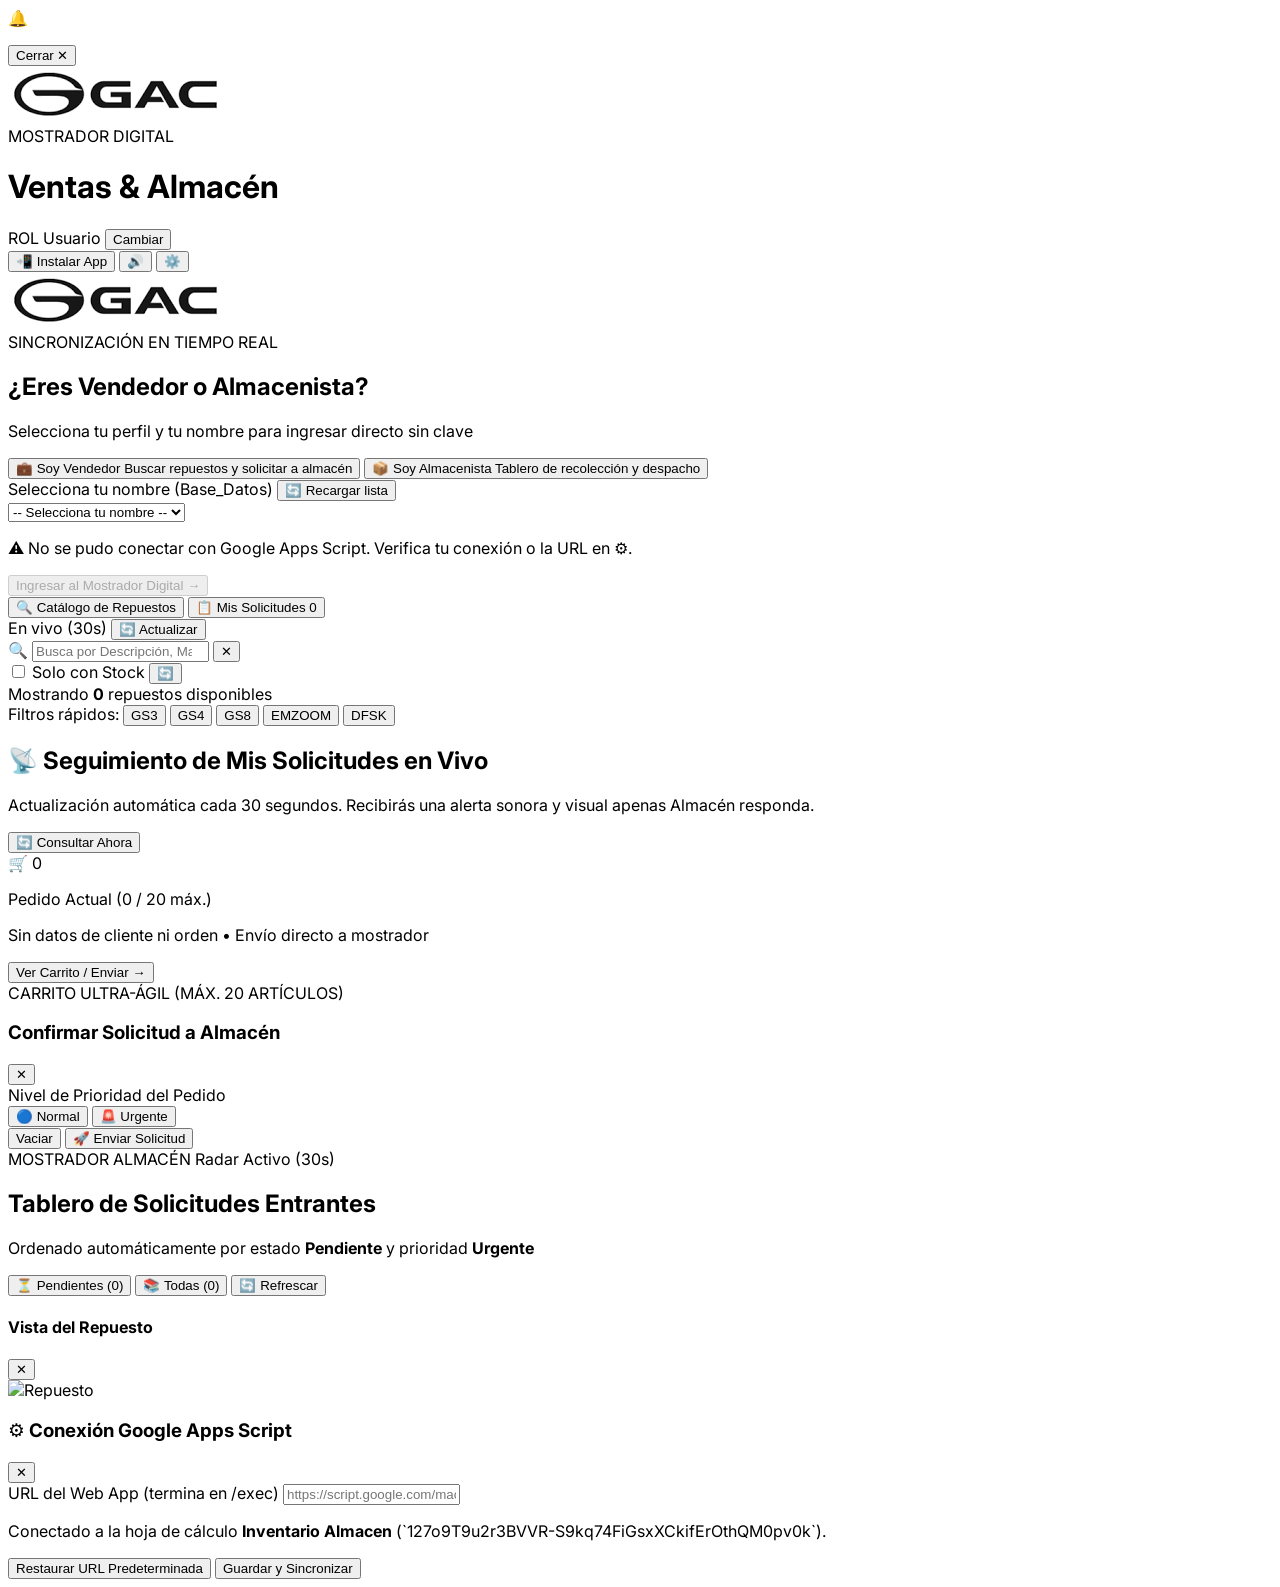
==== App Ventas-Almacen/index.html @ 4a2bdb41 "Nuevas App" ====
<!--
  PROYECTO: Mostrador Digital Ventas-Almacén - GAC Motors
  DESARROLLO & ARQUITECTURA: Victor Solorzano
  ASISTENCIA TÉCNICA: OpenCode for Obsidian & Antigravity IDE
  ROL: Interfaz Principal PWA (Selector de Rol, Catálogo Ventas, Carrito Ágil y Tablero Almacén)
-->
<!DOCTYPE html>
<html lang="es" class="dark">
<head>
  <meta charset="UTF-8" />
  <meta name="viewport" content="width=device-width, initial-scale=1.0, maximum-scale=1.0, user-scalable=no" />
  <title>GAC Motors - Mostrador Digital Ventas-Almacén</title>

  <!-- SEO & PWA Meta -->
  <meta name="description" content="Mostrador Digital en tiempo real para solicitudes de repuestos entre Ventas y Almacén - GAC Motors" />
  <meta name="theme-color" content="#b31217" />
  <meta name="apple-mobile-web-app-capable" content="yes" />
  <meta name="apple-mobile-web-app-status-bar-style" content="black-translucent" />
  <meta name="apple-mobile-web-app-title" content="GAC Ventas-Almacén" />

  <link rel="manifest" href="./manifest.json" />
  <link rel="icon" type="image/png" sizes="192x192" href="./assets/icon-192.png" />
  <link rel="apple-touch-icon" href="./assets/icon-192.png" />

  <!-- Google Fonts: Inter -->
  <link rel="preconnect" href="https://fonts.googleapis.com" />
  <link rel="preconnect" href="https://fonts.gstatic.com" crossorigin />
  <link href="https://fonts.googleapis.com/css2?family=Inter:wght@400;500;600;700;800;900&display=swap" rel="stylesheet" />

  <!-- Tailwind CSS CDN -->
  <script src="https://cdn.tailwindcss.com"></script>
  <script>
    tailwind.config = {
      darkMode: "class",
      theme: {
        extend: {
          colors: {
            gac: {
              red: "#b31217",
              redHover: "#d31920",
              dark: "#0d1117",
              card: "#161b22",
              border: "#30363d"
            }
          }
        }
      }
    };
  </script>

  <!-- Estilos Complementarios -->
  <link rel="stylesheet" href="./css/ventas.css" />
</head>
<body class="bg-slate-950 text-slate-100 min-h-screen flex flex-col selection:bg-gac-red selection:text-white">

  <!-- ==========================================
       BANNER FLOTANTE DE ALERTAS EN VIVO (VENTAS / ALMACÉN)
       ========================================== -->
  <div
    id="liveAlertBanner"
    class="fixed top-3 left-1/2 -translate-x-1/2 z-[100] w-[95%] max-w-2xl hidden"
    role="alert"
    aria-live="assertive"
  >
    <div
      id="liveAlertInner"
      class="flex items-start justify-between gap-3 px-4 py-3.5 rounded-2xl shadow-2xl border backdrop-blur-md"
    >
      <div class="flex items-start gap-3">
        <span id="liveAlertIcon" class="text-2xl leading-none mt-0.5">🔔</span>
        <div>
          <p id="liveAlertTitle" class="font-extrabold text-sm sm:text-base tracking-tight"></p>
          <p id="liveAlertSubtitle" class="text-xs sm:text-sm opacity-90 mt-0.5"></p>
        </div>
      </div>
      <button
        type="button"
        id="btnCloseLiveAlert"
        class="shrink-0 px-2.5 py-1 rounded-lg bg-black/25 hover:bg-black/40 text-xs font-bold uppercase tracking-wider transition"
      >
        Cerrar ✕
      </button>
    </div>
  </div>

  <!-- ==========================================
       BARRA SUPERIOR CORPORATIVA (HEADER)
       ========================================== -->
  <header class="sticky top-0 z-40 bg-slate-900/95 backdrop-blur border-b border-slate-800 shadow-lg">
    <div class="max-w-7xl mx-auto px-3 sm:px-6 h-16 flex items-center justify-between gap-2">
      <!-- Logo Corporativo GAC Motors -->
      <div class="flex items-center gap-2.5 sm:gap-3 min-w-0">
        <div class="bg-white px-2.5 py-1 rounded-lg flex items-center justify-center shrink-0 shadow-sm">
          <img
            src="./assets/logo-gac.png"
            alt="GAC Motors Logo"
            class="h-6 sm:h-7 w-auto object-contain"
          />
        </div>
        <div class="truncate">
          <span class="block text-[10px] sm:text-xs font-extrabold uppercase tracking-widest text-red-500">
            MOSTRADOR DIGITAL
          </span>
          <h1 class="text-xs sm:text-sm font-bold text-slate-100 truncate">
            Ventas &amp; Almacén
          </h1>
        </div>
      </div>

      <!-- Indicadores de Usuario Activo y Acciones -->
      <div class="flex items-center gap-1.5 sm:gap-2.5">
        <!-- Badge de Rol y Usuario Activo -->
        <div id="activeSessionBadge" class="hidden items-center gap-2 bg-slate-800/90 border border-slate-700 px-2.5 py-1.5 rounded-xl">
          <span id="activeRoleBadge" class="px-2 py-0.5 rounded-md text-[10px] font-black uppercase tracking-wider bg-red-600 text-white">
            ROL
          </span>
          <span id="activeUserName" class="text-xs sm:text-sm font-bold text-slate-100 max-w-[110px] sm:max-w-[180px] truncate">
            Usuario
          </span>
          <button
            type="button"
            id="btnSwitchUser"
            title="Cambiar de Rol o Usuario"
            class="text-xs text-slate-400 hover:text-white ml-1 px-1.5 py-0.5 rounded bg-slate-700/60 hover:bg-slate-700 transition"
          >
            Cambiar
          </button>
        </div>

        <!-- Botón Instalar PWA (aparece cuando el navegador lo permite) -->
        <button
          type="button"
          id="btnInstallPwa"
          class="hidden items-center gap-1.5 px-2.5 py-1.5 rounded-xl bg-emerald-600 hover:bg-emerald-500 text-white text-xs font-bold shadow transition"
          title="Instalar Aplicación en este dispositivo"
        >
          <span>📲</span>
          <span class="hidden sm:inline">Instalar App</span>
        </button>

        <!-- Botón Sonido Web Audio -->
        <button
          type="button"
          id="btnToggleSound"
          class="p-2 rounded-xl bg-slate-800 hover:bg-slate-700 border border-slate-700 text-slate-200 transition text-sm"
          title="Probar / Activar alertas de sonido"
        >
          <span id="soundStatusIcon">🔊</span>
        </button>

        <!-- Botón Configuración API -->
        <button
          type="button"
          id="btnOpenSettings"
          class="p-2 rounded-xl bg-slate-800 hover:bg-slate-700 border border-slate-700 text-slate-200 transition text-sm"
          title="Configuración de Conexión Google Apps Script"
        >
          ⚙️
        </button>
      </div>
    </div>
  </header>

  <!-- ==========================================
       VISTA A: SELECTOR INICIAL DE ROL Y USUARIO
       ========================================== -->
  <section
    id="roleSelectionView"
    class="flex-1 flex items-center justify-center p-4 sm:p-6"
  >
    <div class="w-full max-w-xl bg-slate-900 border border-slate-800 rounded-3xl shadow-2xl p-6 sm:p-8">
      <div class="flex flex-col items-center text-center mb-6">
        <div class="bg-white px-4 py-2 rounded-xl shadow mb-4">
          <img src="./assets/logo-gac.png" alt="GAC Motors" class="h-9 w-auto object-contain" />
        </div>
        <span class="text-xs font-extrabold uppercase tracking-widest text-red-500">
          SINCRONIZACIÓN EN TIEMPO REAL
        </span>
        <h2 class="text-2xl sm:text-3xl font-black text-white mt-1">
          ¿Eres Vendedor o Almacenista?
        </h2>
        <p class="text-xs sm:text-sm text-slate-400 mt-1.5">
          Selecciona tu perfil y tu nombre para ingresar directo sin clave
        </p>
      </div>

      <!-- Botones Grandes de Selección de Rol -->
      <div class="grid grid-cols-1 sm:grid-cols-2 gap-3.5 mb-6">
        <button
          type="button"
          id="btnSelectRoleVendedor"
          class="group relative flex flex-col items-center justify-center p-5 rounded-2xl border-2 border-slate-700 bg-slate-800/60 hover:border-red-500 hover:bg-slate-800 transition text-center"
        >
          <span class="text-4xl mb-2 group-hover:scale-110 transition">💼</span>
          <span class="text-lg font-extrabold text-white">Soy Vendedor</span>
          <span class="text-xs text-slate-400 mt-1">Buscar repuestos y solicitar a almacén</span>
        </button>

        <button
          type="button"
          id="btnSelectRoleAlmacenista"
          class="group relative flex flex-col items-center justify-center p-5 rounded-2xl border-2 border-slate-700 bg-slate-800/60 hover:border-amber-500 hover:bg-slate-800 transition text-center"
        >
          <span class="text-4xl mb-2 group-hover:scale-110 transition">📦</span>
          <span class="text-lg font-extrabold text-white">Soy Almacenista</span>
          <span class="text-xs text-slate-400 mt-1">Tablero de recolección y despacho</span>
        </button>
      </div>

      <!-- Selector Desplegable Dinámico de Nombre -->
      <div id="userDropdownContainer" class="hidden space-y-4 pt-2 border-t border-slate-800">
        <div>
          <div class="flex items-center justify-between mb-1.5">
            <label for="userSelectDropdown" id="userSelectLabel" class="block text-xs font-extrabold uppercase tracking-wider text-slate-300">
              Selecciona tu nombre (Base_Datos)
            </label>
            <button
              type="button"
              id="btnReloadUsers"
              class="text-xs text-red-400 hover:text-red-300 font-semibold flex items-center gap-1"
            >
              🔄 Recargar lista
            </button>
          </div>
          <select
            id="userSelectDropdown"
            class="w-full px-4 py-3.5 rounded-xl bg-slate-950 border border-slate-700 text-white font-semibold text-base focus:outline-none focus:border-red-500 transition"
          >
            <option value="">-- Selecciona tu nombre --</option>
          </select>
          <p id="usersLoadingHint" class="text-xs text-slate-400 mt-1.5"></p>
        </div>

        <button
          type="button"
          id="btnEnterApp"
          disabled
          class="w-full py-4 rounded-xl bg-gac-red hover:bg-gac-redHover disabled:opacity-40 disabled:cursor-not-allowed text-white font-black text-base uppercase tracking-wider shadow-lg shadow-red-950/50 transition"
        >
          Ingresar al Mostrador Digital →
        </button>
      </div>
    </div>
  </section>

  <!-- ==========================================
       VISTA B: MÓDULO DE VENTAS
       ========================================== -->
  <main id="ventasModuleView" class="hidden flex-1 flex flex-col max-w-7xl w-full mx-auto px-3 sm:px-6 py-4 pb-28">
    
    <!-- Navegación de Pestañas Ventas: Catálogo vs Mis Solicitudes -->
    <div class="flex items-center justify-between gap-2 mb-4 bg-slate-900 p-1.5 rounded-2xl border border-slate-800">
      <div class="flex items-center gap-1.5 flex-1">
        <button
          type="button"
          id="tabVentasCatalogo"
          class="flex-1 sm:flex-initial px-4 py-2.5 rounded-xl font-extrabold text-xs sm:text-sm transition bg-gac-red text-white shadow"
        >
          🔍 Catálogo de Repuestos
        </button>
        <button
          type="button"
          id="tabVentasMisSolicitudes"
          class="relative flex-1 sm:flex-initial px-4 py-2.5 rounded-xl font-extrabold text-xs sm:text-sm transition text-slate-300 hover:text-white hover:bg-slate-800"
        >
          📋 Mis Solicitudes
          <span
            id="badgeMisSolicitudesCount"
            class="ml-1.5 px-2 py-0.5 text-[11px] rounded-full bg-slate-700 text-slate-200 font-black"
          >0</span>
        </button>
      </div>

      <!-- Estado de Sincronización & Botón Refrescar -->
      <div class="hidden md:flex items-center gap-2 pr-2">
        <span id="ventasPollingIndicator" class="text-[11px] text-emerald-400 font-semibold flex items-center gap-1.5">
          <span class="w-2 h-2 rounded-full bg-emerald-400 animate-ping"></span>
          En vivo (30s)
        </span>
        <button
          type="button"
          id="btnRefreshCatalog"
          class="px-3 py-1.5 rounded-lg bg-slate-800 hover:bg-slate-700 text-xs font-bold text-slate-200 border border-slate-700 transition"
        >
          🔄 Actualizar
        </button>
      </div>
    </div>

    <!-- SUB-VISTA B1: CATÁLOGO Y BUSCADOR INTELIGENTE MULTI-CAMPO -->
    <div id="ventasCatalogoSection" class="space-y-4">
      <!-- Barra Buscador Inteligente Multi-Campo -->
      <div class="bg-slate-900 border border-slate-800 rounded-2xl p-3.5 sm:p-4 shadow-lg">
        <div class="flex flex-col sm:flex-row gap-2.5">
          <div class="relative flex-1">
            <span class="absolute left-3.5 top-1/2 -translate-y-1/2 text-slate-400 text-lg">🔍</span>
            <input
              type="search"
              id="multiSearchInput"
              autocomplete="off"
              placeholder='Busca por Descripción, Marca, Modelo, Aplica A o Código (ej: "Filtro GS3", "Valvoline", "Pastilla DFSK", "GS4")...'
              class="w-full pl-11 pr-10 py-3.5 rounded-xl bg-slate-950 border border-slate-700 text-white placeholder-slate-500 text-sm sm:text-base font-medium focus:outline-none focus:border-red-500 transition"
            />
            <button
              type="button"
              id="btnClearSearch"
              class="hidden absolute right-3 top-1/2 -translate-y-1/2 text-slate-400 hover:text-white text-sm font-bold px-1.5 py-0.5 rounded bg-slate-800"
              title="Limpiar búsqueda"
            >
              ✕
            </button>
          </div>

          <!-- Filtro rápido solo con stock -->
          <div class="flex items-center justify-between sm:justify-start gap-2">
            <label class="flex items-center gap-2 px-3.5 py-3 rounded-xl bg-slate-950 border border-slate-800 cursor-pointer select-none text-xs sm:text-sm font-semibold text-slate-300">
              <input type="checkbox" id="chkOnlyStock" class="accent-red-600 w-4 h-4 rounded" />
              <span>Solo con Stock</span>
            </label>

            <button
              type="button"
              id="btnRefreshCatalogMobile"
              class="md:hidden px-3.5 py-3 rounded-xl bg-slate-800 hover:bg-slate-700 text-xs font-bold text-slate-200 border border-slate-700"
              title="Actualizar catálogo"
            >
              🔄
            </button>
          </div>
        </div>

        <!-- Contador de resultados y chips rápidos -->
        <div class="flex flex-wrap items-center justify-between gap-2 mt-3 pt-2.5 border-t border-slate-800/80 text-xs text-slate-400">
          <div>
            Mostrando <strong id="catalogResultCount" class="text-white font-extrabold">0</strong> repuestos disponibles
          </div>
          <div class="flex flex-wrap items-center gap-1.5">
            <span class="text-[11px] text-slate-500">Filtros rápidos:</span>
            <button type="button" data-quick-filter="GS3" class="quick-filter-chip px-2 py-0.5 rounded-md bg-slate-800 hover:bg-slate-700 text-slate-300 font-semibold transition">GS3</button>
            <button type="button" data-quick-filter="GS4" class="quick-filter-chip px-2 py-0.5 rounded-md bg-slate-800 hover:bg-slate-700 text-slate-300 font-semibold transition">GS4</button>
            <button type="button" data-quick-filter="GS8" class="quick-filter-chip px-2 py-0.5 rounded-md bg-slate-800 hover:bg-slate-700 text-slate-300 font-semibold transition">GS8</button>
            <button type="button" data-quick-filter="EMZOOM" class="quick-filter-chip px-2 py-0.5 rounded-md bg-slate-800 hover:bg-slate-700 text-slate-300 font-semibold transition">EMZOOM</button>
            <button type="button" data-quick-filter="DFSK" class="quick-filter-chip px-2 py-0.5 rounded-md bg-slate-800 hover:bg-slate-700 text-slate-300 font-semibold transition">DFSK</button>
          </div>
        </div>
      </div>

      <!-- Grid de Tarjetas de Repuesto -->
      <div
        id="catalogGrid"
        class="grid grid-cols-1 sm:grid-cols-2 lg:grid-cols-3 xl:grid-cols-4 gap-4"
      >
        <!-- Renderizado dinámicamente por ventas.js -->
      </div>
    </div>

    <!-- SUB-VISTA B2: MIS SOLICITUDES (CON ALERTAS EN VIVO) -->
    <div id="ventasMisSolicitudesSection" class="hidden space-y-4">
      <div class="flex flex-col sm:flex-row sm:items-center justify-between gap-2 bg-slate-900 border border-slate-800 rounded-2xl p-4">
        <div>
          <h2 class="text-base sm:text-lg font-black text-white flex items-center gap-2">
            <span>📡 Seguimiento de Mis Solicitudes en Vivo</span>
          </h2>
          <p class="text-xs text-slate-400">
            Actualización automática cada 30 segundos. Recibirás una alerta sonora y visual apenas Almacén responda.
          </p>
        </div>
        <button
          type="button"
          id="btnRefreshMisSolicitudes"
          class="self-start sm:self-auto px-4 py-2 rounded-xl bg-slate-800 hover:bg-slate-700 border border-slate-700 text-xs font-bold text-white transition"
        >
          🔄 Consultar Ahora
        </button>
      </div>

      <div id="misSolicitudesList" class="space-y-3">
        <!-- Renderizado dinámicamente -->
      </div>
    </div>
  </main>

  <!-- ==========================================
       BARRA FLOTANTE INFERIOR Y DRAWER DEL CARRITO ULTRA-ÁGIL (VENTAS)
       ========================================== -->
  <div
    id="cartFloatingBar"
    class="hidden fixed bottom-0 inset-x-0 z-40 bg-slate-900/95 backdrop-blur-md border-t border-slate-800 p-3 shadow-2xl"
  >
    <div class="max-w-7xl mx-auto flex items-center justify-between gap-3">
      <div class="flex items-center gap-3">
        <div class="relative flex items-center justify-center w-11 h-11 rounded-xl bg-red-600/20 border border-red-500/40 text-red-400 font-black text-lg">
          🛒
          <span
            id="cartCountBubble"
            class="absolute -top-1.5 -right-1.5 w-6 h-6 rounded-full bg-gac-red text-white text-xs font-black flex items-center justify-center shadow"
          >0</span>
        </div>
        <div>
          <p class="text-xs sm:text-sm font-extrabold text-white">
            Pedido Actual (<span id="cartTotalItemsText">0</span> / 20 máx.)
          </p>
          <p class="text-[11px] text-slate-400">
            Sin datos de cliente ni orden • Envío directo a mostrador
          </p>
        </div>
      </div>

      <button
        type="button"
        id="btnOpenCartDrawer"
        class="px-5 py-3 rounded-xl bg-gac-red hover:bg-gac-redHover text-white font-black text-xs sm:text-sm uppercase tracking-wider shadow-lg transition"
      >
        Ver Carrito / Enviar →
      </button>
    </div>
  </div>

  <!-- MODAL / DRAWER DEL CARRITO ULTRA-ÁGIL -->
  <div
    id="cartDrawerModal"
    class="fixed inset-0 z-50 hidden bg-black/75 backdrop-blur-sm flex items-end sm:items-center justify-center p-0 sm:p-4"
  >
    <div class="w-full max-w-xl bg-slate-900 border border-slate-800 rounded-t-3xl sm:rounded-3xl shadow-2xl max-h-[90vh] flex flex-col overflow-hidden">
      <!-- Header Carrito -->
      <div class="px-5 py-4 border-b border-slate-800 flex items-center justify-between">
        <div>
          <span class="text-[10px] font-black uppercase tracking-widest text-red-500">
            CARRITO ULTRA-ÁGIL (MÁX. 20 ARTÍCULOS)
          </span>
          <h3 class="text-lg font-black text-white">
            Confirmar Solicitud a Almacén
          </h3>
        </div>
        <button
          type="button"
          id="btnCloseCartDrawer"
          class="w-9 h-9 rounded-xl bg-slate-800 hover:bg-slate-700 text-slate-300 font-bold"
        >
          ✕
        </button>
      </div>

      <!-- Lista de Artículos en el Carrito -->
      <div id="cartItemsContainer" class="flex-1 overflow-y-auto p-4 space-y-2.5">
        <!-- Items del carrito -->
      </div>

      <!-- Footer: Selector de Prioridad + Botón Enviar -->
      <div class="p-4 sm:p-5 bg-slate-950 border-t border-slate-800 space-y-4">
        <div>
          <label class="block text-xs font-extrabold uppercase tracking-wider text-slate-400 mb-2">
            Nivel de Prioridad del Pedido
          </label>
          <div class="grid grid-cols-2 gap-3">
            <!-- Prioridad Normal (Azul) -->
            <button
              type="button"
              id="btnPriorityNormal"
              class="py-3 px-4 rounded-xl font-black text-xs sm:text-sm uppercase tracking-wider border-2 transition flex items-center justify-center gap-2 bg-blue-600 border-blue-400 text-white shadow-lg shadow-blue-950/50"
            >
              <span>🔵</span>
              <span>Normal</span>
            </button>

            <!-- Prioridad Urgente (Rojo) -->
            <button
              type="button"
              id="btnPriorityUrgente"
              class="py-3 px-4 rounded-xl font-black text-xs sm:text-sm uppercase tracking-wider border-2 transition flex items-center justify-center gap-2 bg-slate-900 border-slate-700 text-slate-300 hover:border-red-500"
            >
              <span>🚨</span>
              <span>Urgente</span>
            </button>
          </div>
        </div>

        <div class="flex items-center gap-2.5">
          <button
            type="button"
            id="btnClearCart"
            class="px-4 py-3.5 rounded-xl bg-slate-800 hover:bg-slate-700 text-slate-300 font-bold text-xs uppercase tracking-wider transition"
          >
            Vaciar
          </button>
          <button
            type="button"
            id="btnSubmitSolicitud"
            class="flex-1 py-3.5 px-5 rounded-xl bg-gac-red hover:bg-gac-redHover text-white font-black text-sm sm:text-base uppercase tracking-wider shadow-lg shadow-red-950/60 transition flex items-center justify-center gap-2"
          >
            <span>🚀 Enviar Solicitud</span>
          </button>
        </div>
      </div>
    </div>
  </div>

  <!-- ==========================================
       VISTA C: MÓDULO DE ALMACÉN (TABLERO DE DESPACHO)
       ========================================== -->
  <main id="almacenModuleView" class="hidden flex-1 flex flex-col max-w-7xl w-full mx-auto px-3 sm:px-6 py-4 space-y-4">
    <!-- Barra de Control Superior del Tablero de Almacén -->
    <div class="bg-slate-900 border border-slate-800 rounded-2xl p-4 flex flex-col md:flex-row md:items-center justify-between gap-3 shadow-lg">
      <div>
        <div class="flex items-center gap-2">
          <span class="px-2.5 py-0.5 rounded-md bg-amber-500/20 border border-amber-500/40 text-amber-300 text-[11px] font-black uppercase tracking-wider">
            MOSTRADOR ALMACÉN
          </span>
          <span class="text-xs text-emerald-400 font-bold flex items-center gap-1.5">
            <span class="w-2 h-2 rounded-full bg-emerald-400 animate-ping"></span>
            Radar Activo (30s)
          </span>
        </div>
        <h2 class="text-lg sm:text-xl font-black text-white mt-1">
          Tablero de Solicitudes Entrantes
        </h2>
        <p class="text-xs text-slate-400">
          Ordenado automáticamente por estado <strong class="text-amber-300">Pendiente</strong> y prioridad <strong class="text-red-400">Urgente</strong>
        </p>
      </div>

      <!-- Filtros de Estado del Tablero + Botón Actualizar -->
      <div class="flex flex-wrap items-center gap-2">
        <button
          type="button"
          data-almacen-filter="Pendiente"
          class="almacen-filter-btn px-3.5 py-2 rounded-xl text-xs font-extrabold uppercase tracking-wider bg-amber-500 text-slate-950 shadow transition"
        >
          ⏳ Pendientes (<span id="countAlmacenPendientes">0</span>)
        </button>
        <button
          type="button"
          data-almacen-filter="Todas"
          class="almacen-filter-btn px-3.5 py-2 rounded-xl text-xs font-extrabold uppercase tracking-wider bg-slate-800 text-slate-300 hover:bg-slate-700 transition"
        >
          📚 Todas (<span id="countAlmacenTodas">0</span>)
        </button>
        <button
          type="button"
          id="btnRefreshAlmacen"
          class="px-3.5 py-2 rounded-xl bg-slate-800 hover:bg-slate-700 border border-slate-700 text-xs font-bold text-white transition"
        >
          🔄 Refrescar
        </button>
      </div>
    </div>

    <!-- Contenedor de Tarjetas de Solicitudes Entrantes -->
    <div id="almacenBoardGrid" class="grid grid-cols-1 lg:grid-cols-2 gap-4">
      <!-- Renderizado dinámicamente por ventas.js -->
    </div>
  </main>

  <!-- ==========================================
       MODAL DE VISTA AMPLIADA DE IMAGEN
       ========================================== -->
  <div
    id="imagePreviewModal"
    class="fixed inset-0 z-50 hidden bg-black/85 backdrop-blur-sm flex items-center justify-center p-4"
  >
    <div class="relative max-w-3xl w-full bg-slate-900 border border-slate-800 rounded-3xl overflow-hidden shadow-2xl">
      <div class="flex items-center justify-between px-4 py-3 border-b border-slate-800">
        <h4 id="imagePreviewTitle" class="text-sm font-bold text-white truncate">Vista del Repuesto</h4>
        <button
          type="button"
          id="btnCloseImagePreview"
          class="w-8 h-8 rounded-lg bg-slate-800 hover:bg-slate-700 text-slate-200 font-bold"
        >
          ✕
        </button>
      </div>
      <div class="p-4 flex items-center justify-center bg-slate-950 min-h-[280px] max-h-[75vh]">
        <img id="imagePreviewElement" src="" alt="Repuesto" class="max-h-[68vh] w-auto object-contain rounded-xl" />
      </div>
    </div>
  </div>

  <!-- ==========================================
       MODAL DE CONFIGURACIÓN DE URL APPS SCRIPT
       ========================================== -->
  <div
    id="settingsModal"
    class="fixed inset-0 z-50 hidden bg-black/75 backdrop-blur-sm flex items-center justify-center p-4"
  >
    <div class="w-full max-w-lg bg-slate-900 border border-slate-800 rounded-3xl shadow-2xl p-6 space-y-4">
      <div class="flex items-center justify-between border-b border-slate-800 pb-3">
        <h3 class="text-base font-black text-white">⚙️ Conexión Google Apps Script</h3>
        <button
          type="button"
          id="btnCloseSettings"
          class="w-8 h-8 rounded-lg bg-slate-800 hover:bg-slate-700 text-slate-300 font-bold"
        >
          ✕
        </button>
      </div>

      <div class="space-y-2">
        <label for="gasUrlInput" class="block text-xs font-bold uppercase tracking-wider text-slate-400">
          URL del Web App (termina en /exec)
        </label>
        <input
          type="url"
          id="gasUrlInput"
          placeholder="https://script.google.com/macros/s/.../exec"
          class="w-full px-3.5 py-3 rounded-xl bg-slate-950 border border-slate-700 text-white text-xs sm:text-sm focus:outline-none focus:border-red-500"
        />
        <p class="text-[11px] text-slate-400">
          Conectado a la hoja de cálculo <strong>Inventario Almacen</strong> (`127o9T9u2r3BVVR-S9kq74FiGsxXCkifErOthQM0pv0k`).
        </p>
      </div>

      <div class="flex items-center justify-end gap-2 pt-2">
        <button
          type="button"
          id="btnResetDefaultUrl"
          class="px-3.5 py-2.5 rounded-xl bg-slate-800 hover:bg-slate-700 text-xs font-bold text-slate-300"
        >
          Restaurar URL Predeterminada
        </button>
        <button
          type="button"
          id="btnSaveSettings"
          class="px-5 py-2.5 rounded-xl bg-gac-red hover:bg-gac-redHover text-xs font-black uppercase tracking-wider text-white"
        >
          Guardar y Sincronizar
        </button>
      </div>
    </div>
  </div>

  <!-- ==========================================
       TOAST DE NOTIFICACIÓN RÁPIDA
       ========================================== -->
  <div
    id="toastContainer"
    class="fixed bottom-20 sm:bottom-6 right-4 z-50 flex flex-col gap-2 pointer-events-none"
  ></div>

  <!-- Lógica Principal ES6 -->
  <script src="./ventas.js"></script>
</body>
</html>
---- App Ventas-Almacen/css/ventas.css ----
/*
 * PROYECTO: Mostrador Digital Ventas-Almacén - GAC Motors
 * DESARROLLO & ARQUITECTURA: Victor Solorzano
 * ASISTENCIA TÉCNICA: OpenCode for Obsidian & Antigravity IDE
 * ROL: Estilos Complementarios y Animaciones Corporativas GAC Motors
 */

:root {
  --gac-red: #b31217;
  --gac-red-hover: #d31920;
}

body {
  font-family: "Inter", system-ui, -apple-system, sans-serif;
  -webkit-tap-highlight-color: transparent;
}

/* Scrollbar corporativo */
::-webkit-scrollbar {
  width: 6px;
  height: 6px;
}

::-webkit-scrollbar-track {
  background: rgba(15, 23, 42, 0.4);
}

::-webkit-scrollbar-thumb {
  background: rgba(148, 163, 184, 0.35);
  border-radius: 9999px;
}

::-webkit-scrollbar-thumb:hover {
  background: rgba(179, 18, 23, 0.7);
}

/* Animaciones para alertas en vivo */
@keyframes slideDownBounce {
  0% {
    opacity: 0;
    transform: translate(-50%, -28px) scale(0.95);
  }
  70% {
    opacity: 1;
    transform: translate(-50%, 4px) scale(1.01);
  }
  100% {
    opacity: 1;
    transform: translate(-50%, 0) scale(1);
  }
}

.live-banner-enter {
  animation: slideDownBounce 0.38s cubic-bezier(0.16, 1, 0.3, 1) forwards;
}

@keyframes urgentPulse {
  0%, 100% {
    box-shadow: 0 0 0 0 rgba(239, 68, 68, 0.45);
  }
  50% {
    box-shadow: 0 0 0 8px rgba(239, 68, 68, 0);
  }
}

.urgent-card-glow {
  animation: urgentPulse 2s infinite;
}
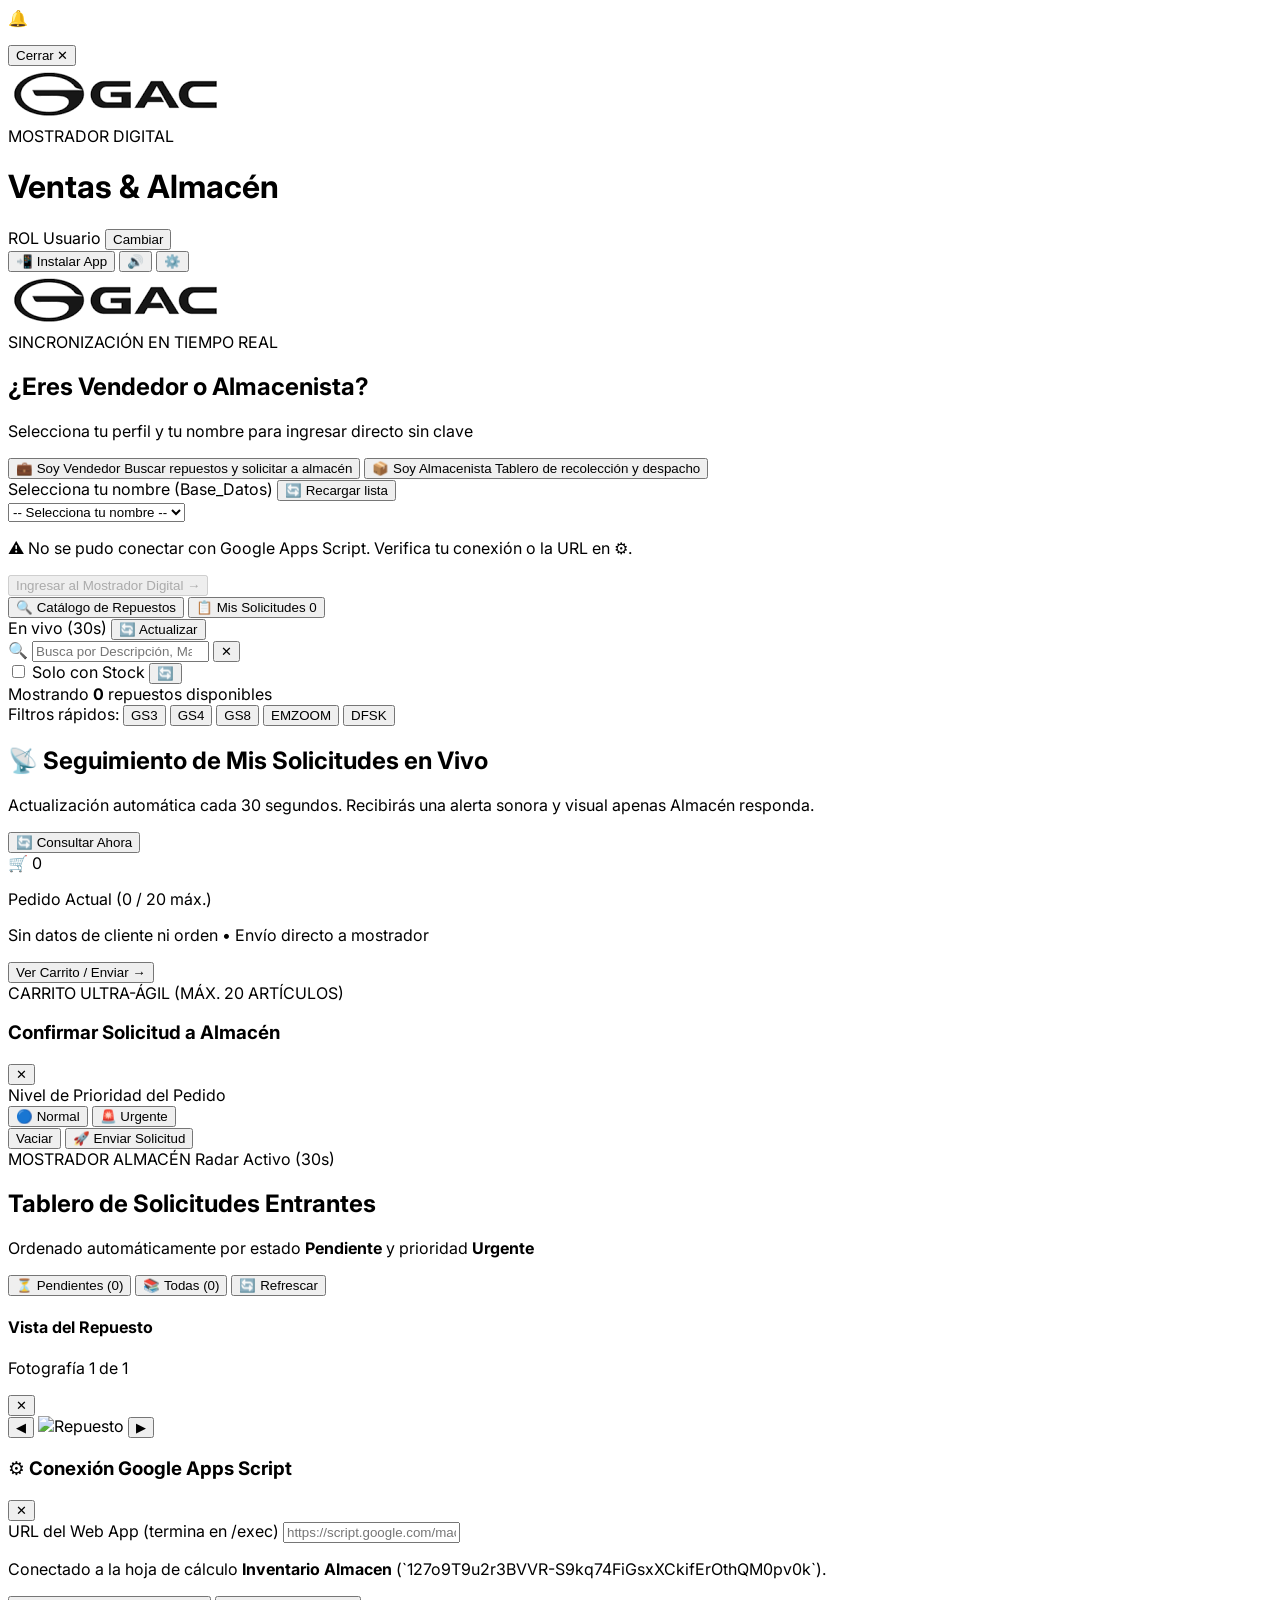
==== commit 3a78d176: "Ajuste de imagenes en App x Articulos" ====
--- a/App Ventas-Almacen/index.html
+++ b/App Ventas-Almacen/index.html
@@ -552,26 +552,61 @@
   </main>
 
   <!-- ==========================================
-       MODAL DE VISTA AMPLIADA DE IMAGEN
+       MODAL DE VISTA AMPLIADA DE IMAGEN / GALERÍA
        ========================================== -->
   <div
     id="imagePreviewModal"
-    class="fixed inset-0 z-50 hidden bg-black/85 backdrop-blur-sm flex items-center justify-center p-4"
+    class="fixed inset-0 z-50 hidden bg-black/85 backdrop-blur-sm flex items-center justify-center p-3 sm:p-4"
   >
     <div class="relative max-w-3xl w-full bg-slate-900 border border-slate-800 rounded-3xl overflow-hidden shadow-2xl">
       <div class="flex items-center justify-between px-4 py-3 border-b border-slate-800">
-        <h4 id="imagePreviewTitle" class="text-sm font-bold text-white truncate">Vista del Repuesto</h4>
+        <div class="min-w-0 pr-2">
+          <h4 id="imagePreviewTitle" class="text-sm sm:text-base font-extrabold text-white truncate">Vista del Repuesto</h4>
+          <p id="imagePreviewCounter" class="text-[11px] font-bold text-slate-400">Fotografía 1 de 1</p>
+        </div>
         <button
           type="button"
           id="btnCloseImagePreview"
-          class="w-8 h-8 rounded-lg bg-slate-800 hover:bg-slate-700 text-slate-200 font-bold"
+          class="w-9 h-9 rounded-xl bg-slate-800 hover:bg-slate-700 text-slate-200 font-bold shrink-0"
         >
           ✕
         </button>
       </div>
-      <div class="p-4 flex items-center justify-center bg-slate-950 min-h-[280px] max-h-[75vh]">
-        <img id="imagePreviewElement" src="" alt="Repuesto" class="max-h-[68vh] w-auto object-contain rounded-xl" />
-      </div>
+
+      <!-- Visor Principal con Botones Anterior / Siguiente -->
+      <div class="relative p-4 flex items-center justify-center bg-slate-950 min-h-[280px] sm:min-h-[360px] max-h-[72vh]">
+        <button
+          type="button"
+          id="btnPrevPreviewImg"
+          class="hidden absolute left-3 top-1/2 -translate-y-1/2 z-10 w-10 h-10 rounded-full bg-slate-900/90 hover:bg-gac-red border border-slate-700 text-white font-black shadow-lg flex items-center justify-center transition"
+          title="Foto anterior"
+        >
+          ◀
+        </button>
+
+        <img
+          id="imagePreviewElement"
+          src=""
+          alt="Repuesto"
+          referrerpolicy="no-referrer"
+          class="max-h-[64vh] w-auto object-contain rounded-xl transition"
+        />
+
+        <button
+          type="button"
+          id="btnNextPreviewImg"
+          class="hidden absolute right-3 top-1/2 -translate-y-1/2 z-10 w-10 h-10 rounded-full bg-slate-900/90 hover:bg-gac-red border border-slate-700 text-white font-black shadow-lg flex items-center justify-center transition"
+          title="Foto siguiente"
+        >
+          ▶
+        </button>
+      </div>
+
+      <!-- Tira de Miniaturas cuando hay varias fotos -->
+      <div
+        id="imagePreviewThumbs"
+        class="hidden px-4 py-3 bg-slate-900 border-t border-slate-800 flex items-center justify-center gap-2 overflow-x-auto"
+      ></div>
     </div>
   </div>
 
@@ -640,3 +675,4 @@
   <script src="./ventas.js"></script>
 </body>
 </html>
+
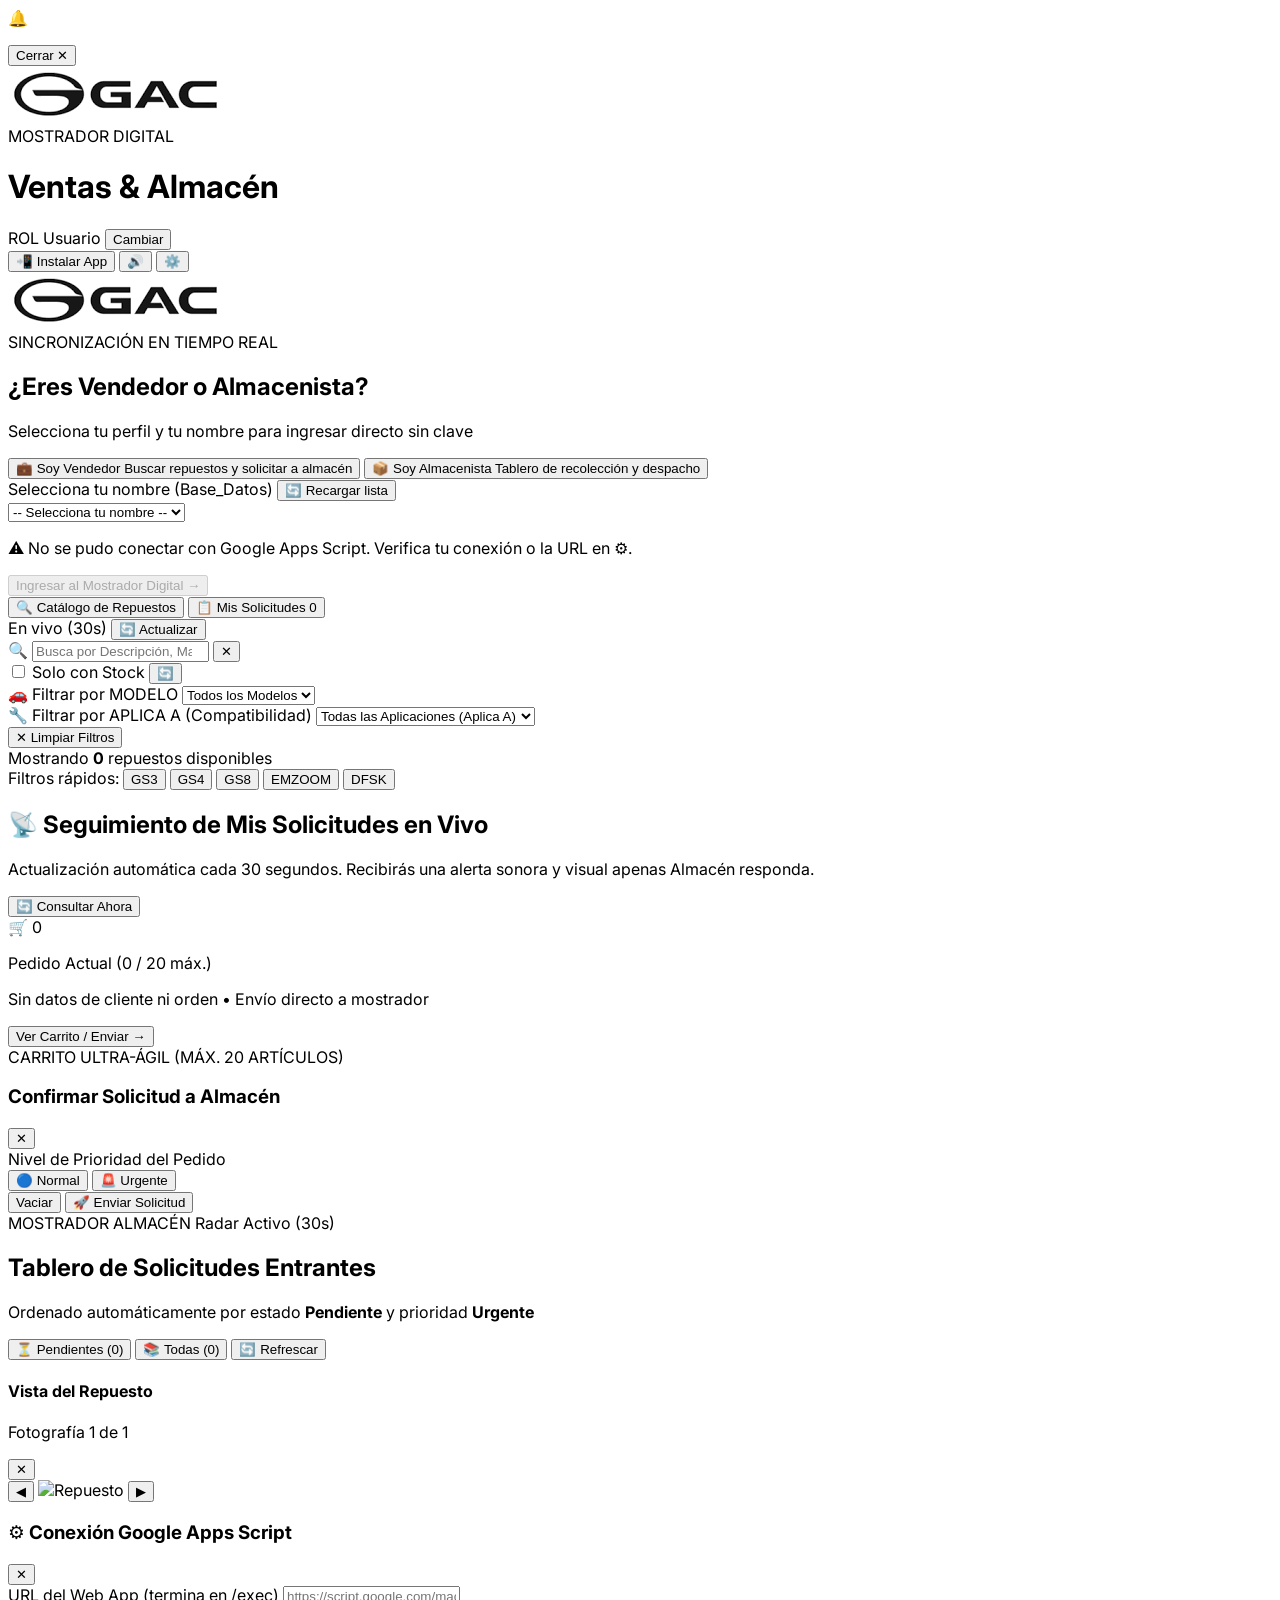
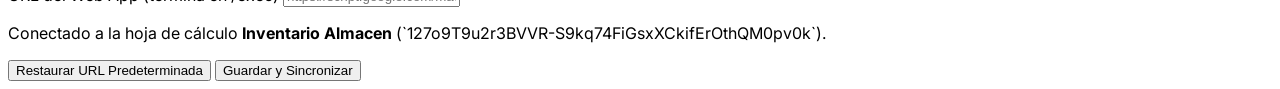
==== commit c5013928: "Ajuste App2 y Creaciones de Readme.md faltantes" ====
--- a/App Ventas-Almacen/index.html
+++ b/App Ventas-Almacen/index.html
@@ -329,6 +329,46 @@
           </div>
         </div>
 
+        <!-- Filtros Específicos Adicionales: MODELO y APLICA A -->
+        <div class="grid grid-cols-1 sm:grid-cols-2 lg:grid-cols-12 gap-2.5 mt-3 pt-3 border-t border-slate-800/80">
+          <!-- Buscador / Selector por MODELO -->
+          <div class="sm:col-span-1 lg:col-span-5">
+            <label for="filterModeloSelect" class="block text-[10px] font-extrabold uppercase tracking-wider text-slate-400 mb-1">
+              🚗 Filtrar por MODELO
+            </label>
+            <select
+              id="filterModeloSelect"
+              class="w-full px-3.5 py-2.5 rounded-xl bg-slate-950 border border-slate-700 text-white text-xs sm:text-sm font-semibold focus:outline-none focus:border-red-500 transition"
+            >
+              <option value="">Todos los Modelos</option>
+            </select>
+          </div>
+
+          <!-- Buscador / Selector por APLICA A -->
+          <div class="sm:col-span-1 lg:col-span-5">
+            <label for="filterAplicaASelect" class="block text-[10px] font-extrabold uppercase tracking-wider text-slate-400 mb-1">
+              🔧 Filtrar por APLICA A (Compatibilidad)
+            </label>
+            <select
+              id="filterAplicaASelect"
+              class="w-full px-3.5 py-2.5 rounded-xl bg-slate-950 border border-slate-700 text-white text-xs sm:text-sm font-semibold focus:outline-none focus:border-red-500 transition"
+            >
+              <option value="">Todas las Aplicaciones (Aplica A)</option>
+            </select>
+          </div>
+
+          <!-- Botón Limpiar Filtros Específicos -->
+          <div class="sm:col-span-2 lg:col-span-2 flex items-end">
+            <button
+              type="button"
+              id="btnResetSpecificFilters"
+              class="w-full py-2.5 px-3 rounded-xl bg-slate-800 hover:bg-slate-700 border border-slate-700 text-slate-300 hover:text-white text-xs font-extrabold uppercase tracking-wider transition"
+            >
+              ✕ Limpiar Filtros
+            </button>
+          </div>
+        </div>
+
         <!-- Contador de resultados y chips rápidos -->
         <div class="flex flex-wrap items-center justify-between gap-2 mt-3 pt-2.5 border-t border-slate-800/80 text-xs text-slate-400">
           <div>
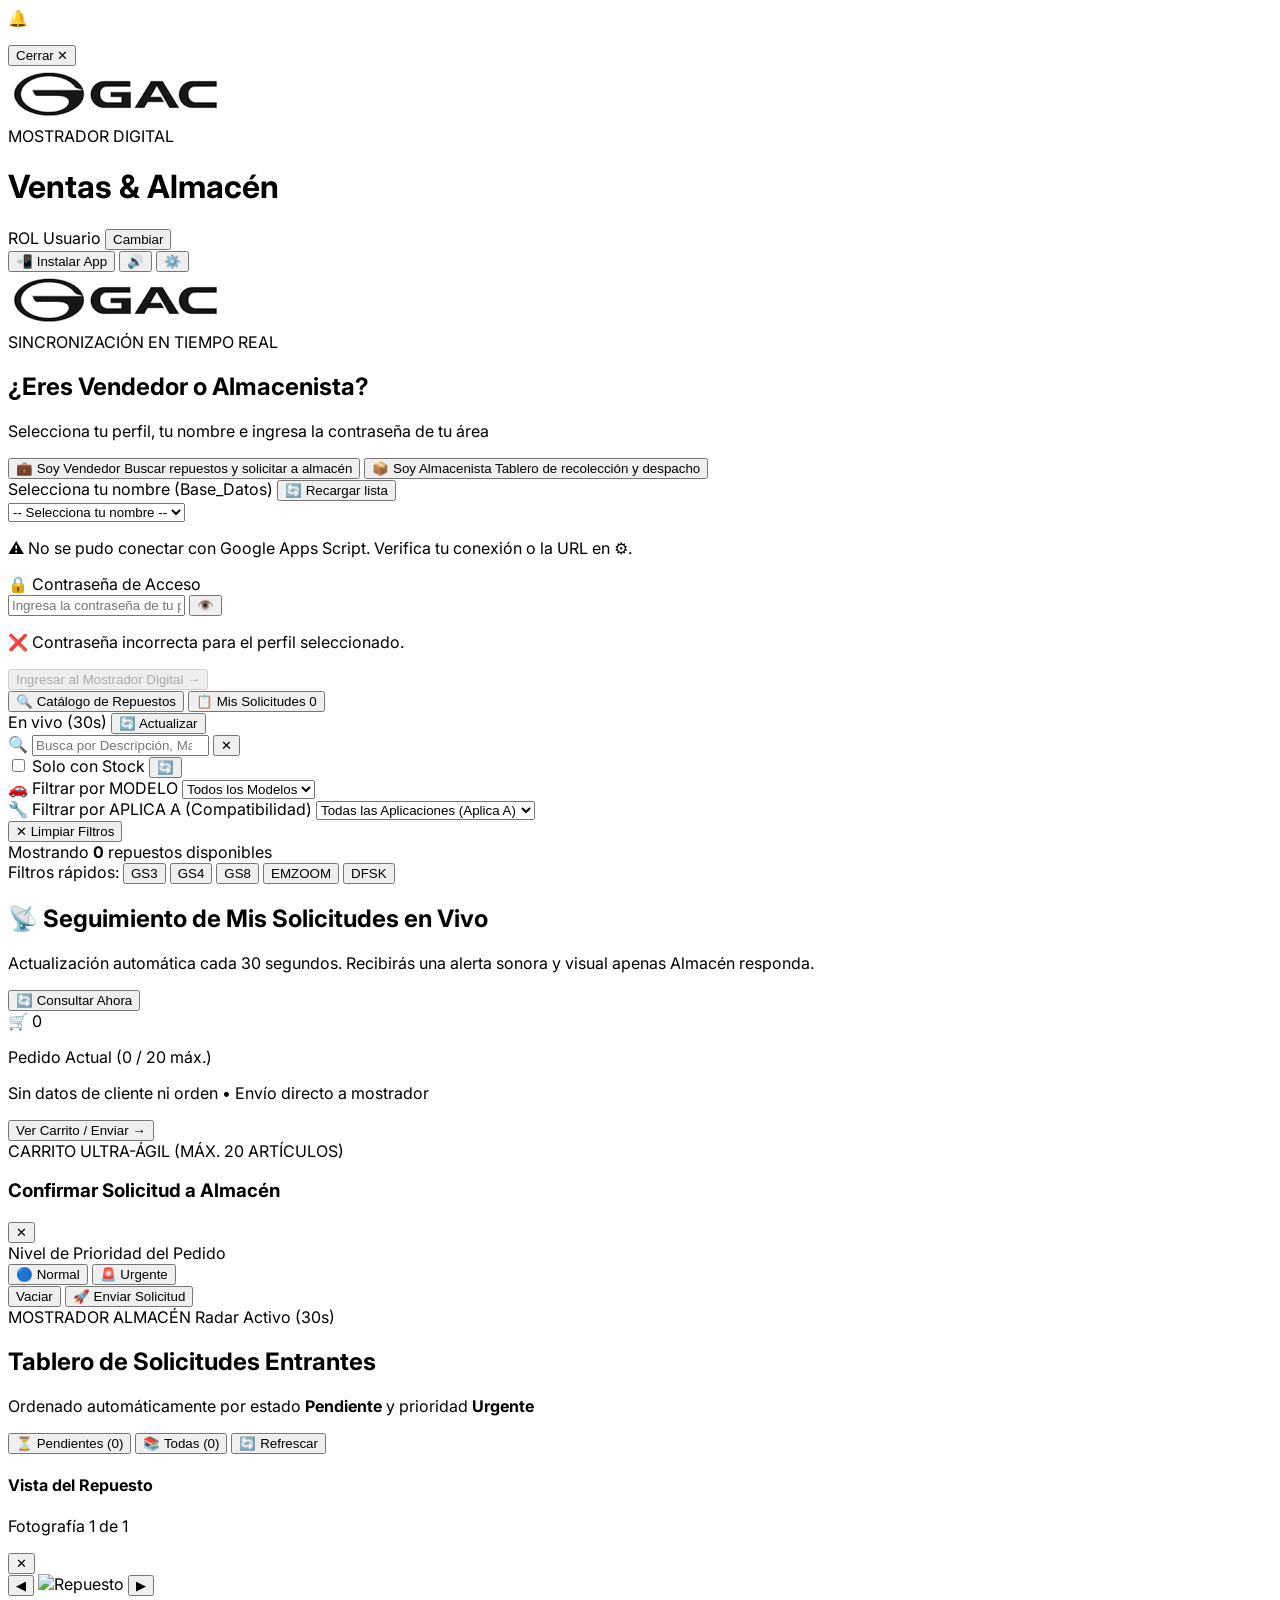
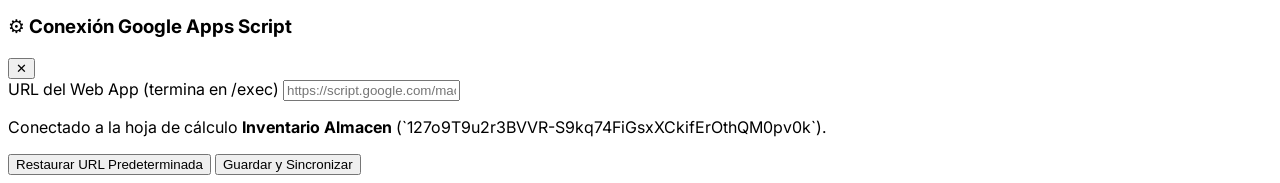
==== commit d612213b: "Creacion de Contraseñas" ====
--- a/App Ventas-Almacen/index.html
+++ b/App Ventas-Almacen/index.html
@@ -180,7 +180,7 @@
           ¿Eres Vendedor o Almacenista?
         </h2>
         <p class="text-xs sm:text-sm text-slate-400 mt-1.5">
-          Selecciona tu perfil y tu nombre para ingresar directo sin clave
+          Selecciona tu perfil, tu nombre e ingresa la contraseña de tu área
         </p>
       </div>
 
@@ -207,7 +207,7 @@
         </button>
       </div>
 
-      <!-- Selector Desplegable Dinámico de Nombre -->
+      <!-- Selector Desplegable Dinámico de Nombre + Contraseña -->
       <div id="userDropdownContainer" class="hidden space-y-4 pt-2 border-t border-slate-800">
         <div>
           <div class="flex items-center justify-between mb-1.5">
@@ -229,6 +229,33 @@
             <option value="">-- Selecciona tu nombre --</option>
           </select>
           <p id="usersLoadingHint" class="text-xs text-slate-400 mt-1.5"></p>
+        </div>
+
+        <!-- Campo de Contraseña por Rol -->
+        <div>
+          <label for="rolePasswordInput" id="rolePasswordLabel" class="block text-xs font-extrabold uppercase tracking-wider text-slate-300 mb-1.5">
+            🔒 Contraseña de Acceso
+          </label>
+          <div class="relative">
+            <input
+              type="password"
+              id="rolePasswordInput"
+              autocomplete="current-password"
+              placeholder="Ingresa la contraseña de tu perfil..."
+              class="w-full pl-4 pr-12 py-3.5 rounded-xl bg-slate-950 border border-slate-700 text-white font-semibold text-base focus:outline-none focus:border-red-500 transition"
+            />
+            <button
+              type="button"
+              id="btnTogglePasswordView"
+              class="absolute right-3 top-1/2 -translate-y-1/2 px-2 py-1 rounded-lg bg-slate-800 hover:bg-slate-700 text-slate-300 text-xs font-bold transition"
+              title="Mostrar / Ocultar contraseña"
+            >
+              👁️
+            </button>
+          </div>
+          <p id="rolePasswordError" class="hidden text-xs font-bold text-red-400 mt-1.5">
+            ❌ Contraseña incorrecta para el perfil seleccionado.
+          </p>
         </div>
 
         <button
